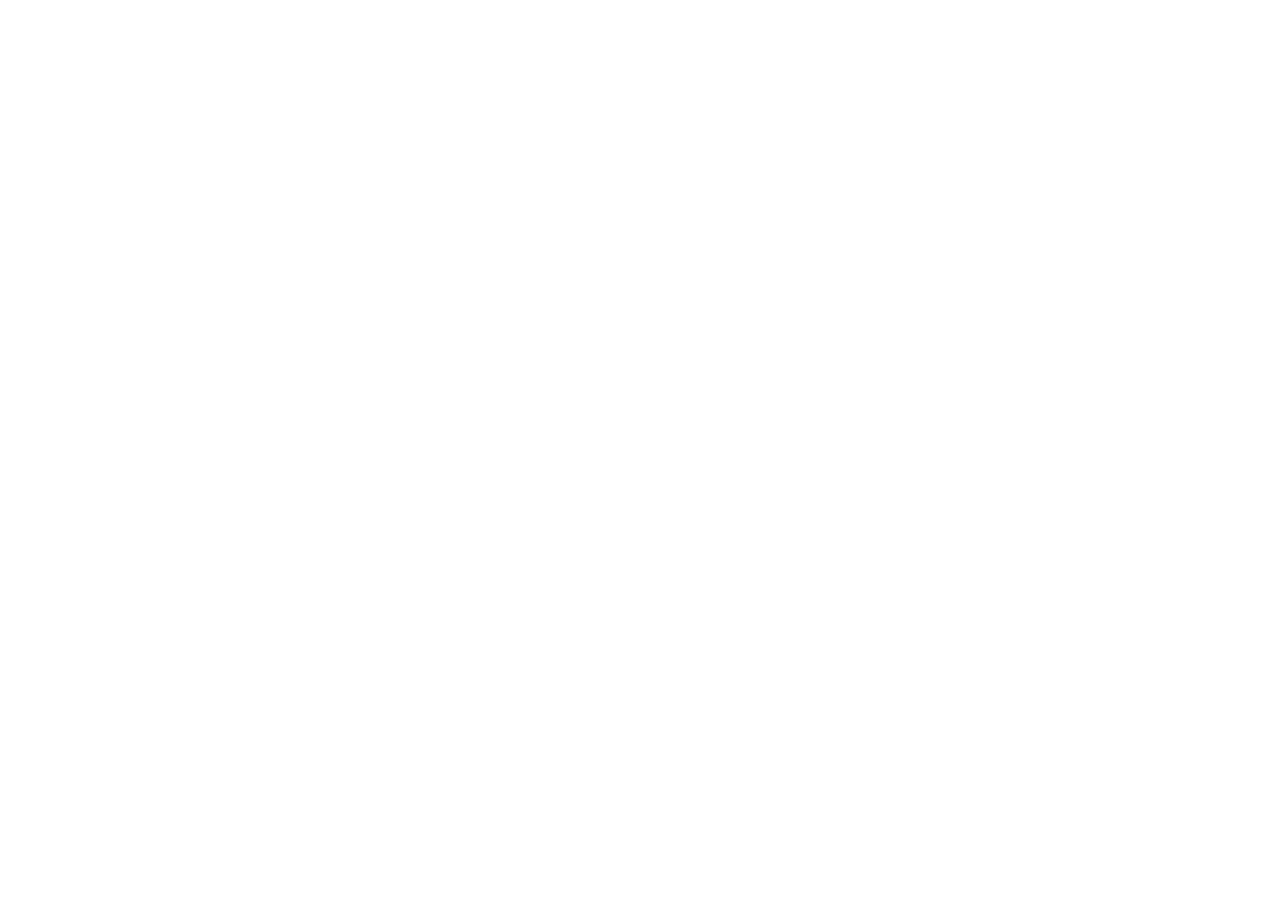
==== index.html @ 925a326a "initial setup" ====
<!DOCTYPE html>
<html lang="en">
<head>
  <meta charset="UTF-8">
  <meta http-equiv="X-UA-Compatible" content="IE=edge">
  <meta name="viewport" content="width=device-width, initial-scale=1.0">
  <title>Landing Page</title>
  <link rel="stylesheet" href="./reset.css">
  <link rel="stylesheet" href="./styles.css">
</head>
<body>
  
</body>
</html>
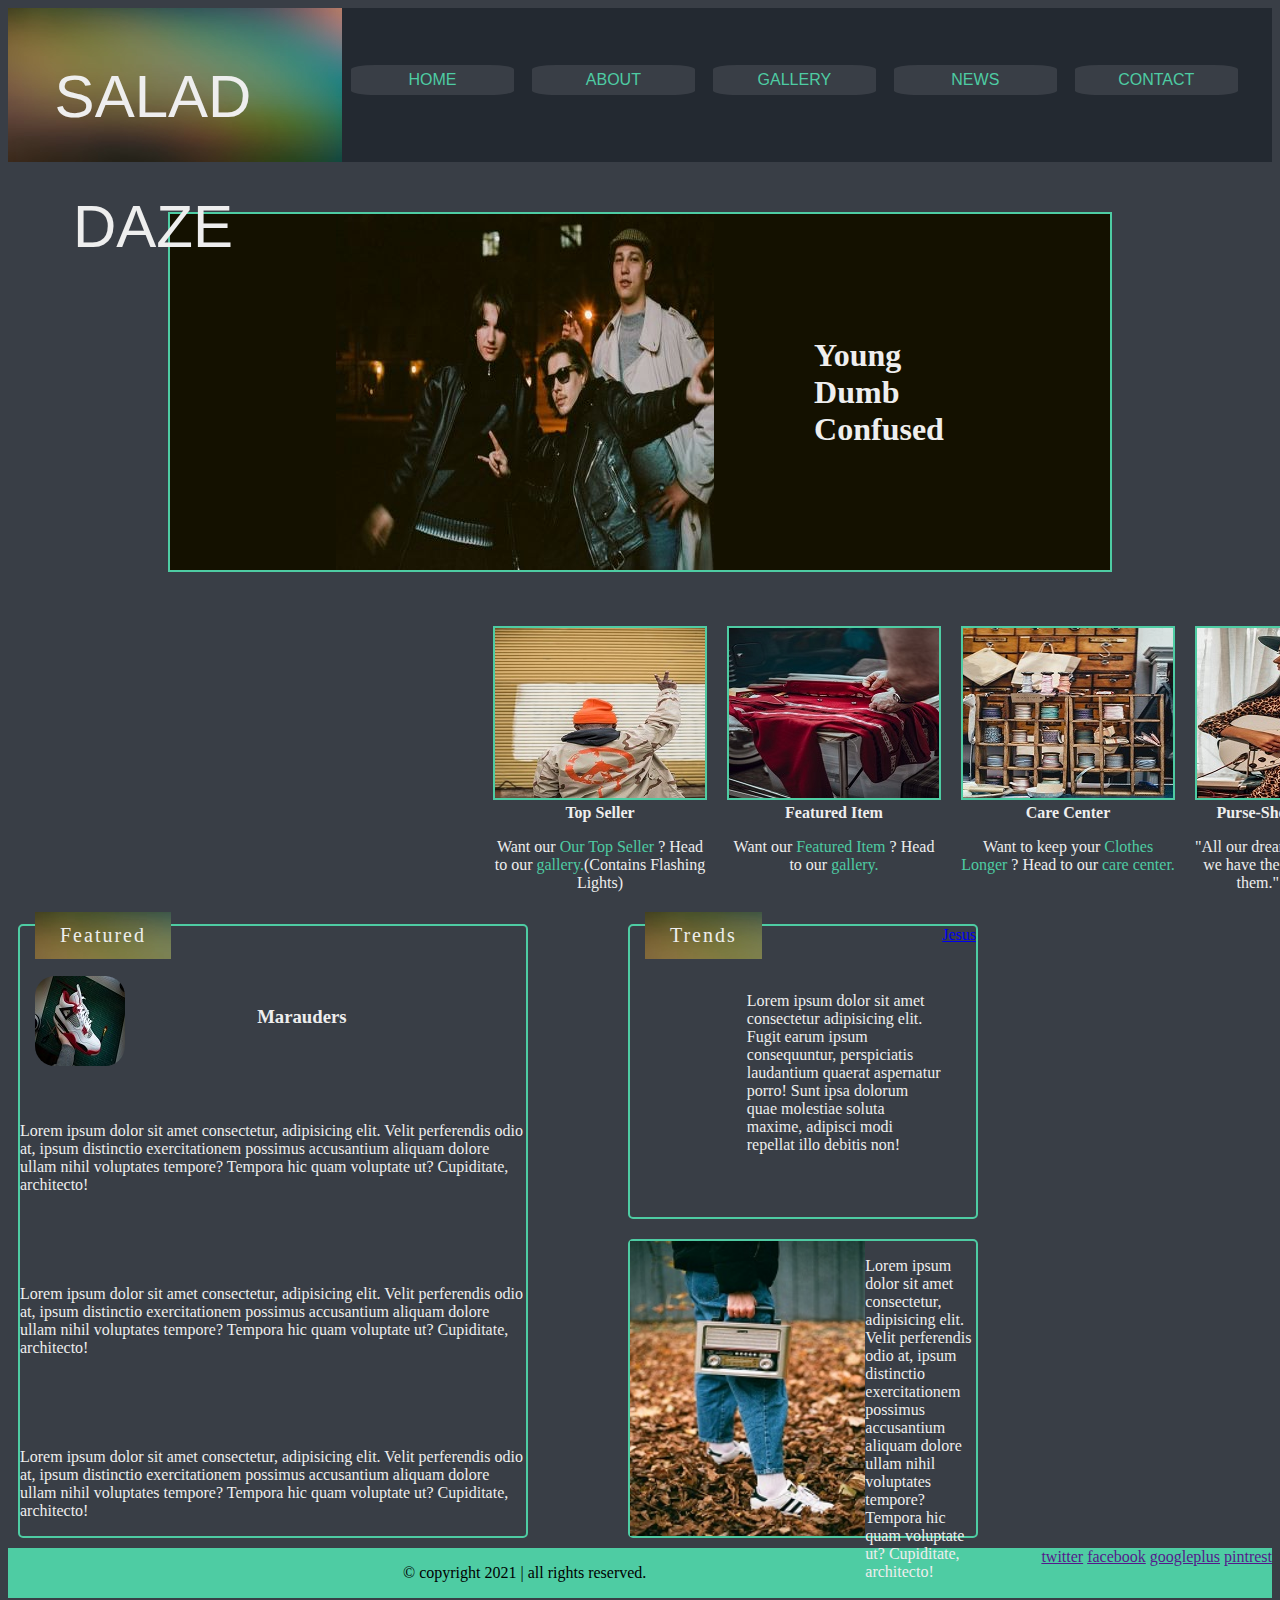
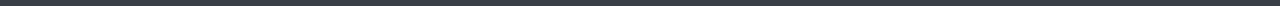
==== commit 5b4d05c3: "first commit" ====
--- a/index.html
+++ b/index.html
@@ -4,11 +4,111 @@
   <meta charset="UTF-8">
   <meta http-equiv="X-UA-Compatible" content="IE=edge">
   <meta name="viewport" content="width=device-width, initial-scale=1.0">
-  <title>Landing Page</title>
-  <link rel="stylesheet" href="./reset.css">
-  <link rel="stylesheet" href="./styles.css">
+  <link rel="reset" href="reset.css">
+  <link rel="stylesheet" href="style.css">
+  <title>Salad Daze</title>
 </head>
 <body>
-  
+  <header> 
+    <div class="section-1">
+    <div class="logo">
+      <a href="index.html">Salad Daze</a>
+    </div>
+    </div>
+    <nav>
+       <a href="index.html">Home</a>
+        <a href="about.html">About</a>
+        <a href="gallery.html">Gallery</a>
+        <a href="news.html">News</a>
+        <a href="news.html">Contact</a>
+         </nav>
+    </header>
+
+    <div class="header-img">
+      <img src="./images/3-guys.jpeg" alt="header image">
+      <h1>Young<br>Dumb<br>Confused</h1>
+    </div>
+  </div>
+
+  <div id="body">
+    <ul>
+      <li>
+        <a href="gallery.html">
+          <img src="./images/peace.jpg" alt="top seller">
+        </a>
+        <b>Top Seller</b>
+        <p>Want our 
+          <a href="http://www.staggeringbeauty.com/">Our Top Seller</a>
+          ? Head to our
+          <a href="gallery.html">gallery.</a>(Contains Flashing Lights)
+        </p>
+      </li>
+      <li>
+        <a href="gallery.html">
+          <img src="./images/red-shirt.jpg" alt="Featured Item">
+        </a>
+        <b>Featured Item</b>
+        <p>Want our 
+          <a href="http://www.fallingfalling.com/">Featured Item</a>
+          ? Head to our
+          <a href="gallery.html">gallery.</a>
+        </p>
+      </li>
+      <li>
+        <a href="gallery.html">
+          <img src="./images/care.jpg" alt="Care center">
+        </a>
+        <b>Care Center</b>
+        <p>Want to keep your
+          <a href="https://www.nytimes.com/guides/tmagazine/how-to-take-care-of-your-clothes">Clothes Longer</a>
+          ? Head to our
+          <a href="gallery.html">care center.</a>
+        </p>
+      </li>
+      <li>
+        <a href="gallery.html">
+          <img src="./images/dreams.jpg" alt="Dreams">
+        </a><br>
+        <b>Purse-Shoe Your Dreams</b>
+        <p>"All our dreams can come true, if we have the 
+          <a href="https://www.nytimes.com/guides/tmagazine/how-to-take-care-of-your-clothes">Courage</a>
+          to pursue them."
+          <a href="gallery.html">-Walt Disney</a>
+        </p>
+      </li>
+    </ul>
+    <div class="bottom">
+      <div class="featured">
+        <h2>Featured</h2>
+        <img src="./images/firered.jpg" alt="firered">
+        <h3>Marauders</h3>
+        <p>Lorem ipsum dolor sit amet consectetur, adipisicing elit. Velit perferendis odio at, ipsum distinctio exercitationem possimus accusantium aliquam dolore ullam nihil voluptates tempore? Tempora hic quam voluptate ut? Cupiditate, architecto!</p>
+        <p>Lorem ipsum dolor sit amet consectetur, adipisicing elit. Velit perferendis odio at, ipsum distinctio exercitationem possimus accusantium aliquam dolore ullam nihil voluptates tempore? Tempora hic quam voluptate ut? Cupiditate, architecto!</p>
+        <p>Lorem ipsum dolor sit amet consectetur, adipisicing elit. Velit perferendis odio at, ipsum distinctio exercitationem possimus accusantium aliquam dolore ullam nihil voluptates tempore? Tempora hic quam voluptate ut? Cupiditate, architecto!</p>
+      </div>
+      <div class="section">
+        <div class="article">
+          <h2>Trends</h2>
+          <p>Lorem ipsum dolor sit amet consectetur adipisicing elit. Fugit earum ipsum consequuntur, perspiciatis laudantium quaerat aspernatur porro! Sunt ipsa dolorum quae molestiae soluta maxime, adipisci modi repellat illo debitis non!</p>
+          <a href="index.html">Jesus</a>
+        </div>
+        <div class="newsletter">
+          <img src="./images/boom.jpg" alt="news">
+          <p>Lorem ipsum dolor sit amet consectetur, adipisicing elit. Velit perferendis odio at, ipsum distinctio exercitationem possimus accusantium aliquam dolore ullam nihil voluptates tempore? Tempora hic quam voluptate ut? Cupiditate, architecto!</p>
+        </div>
+      </div>
+    </div>
+  </div>
+  <div id="footer">
+    <div>
+      <div class="connect">
+        <a id="twitter" href="">twitter</a>
+        <a id="twitter" href="">facebook</a>
+        <a id="twitter" href="">googleplus</a>
+        <a id="twitter" href="">pintrest</a>
+      </div>
+      <p>© copyright 2021 | all rights reserved.</p>
+    </div>
+  </div>
 </body>
 </html>--- a/style.css
+++ b/style.css
@@ -0,0 +1,202 @@
+body{
+  background-color: #393E46;
+  
+}
+
+.logo {
+  
+  width: 324px;
+  padding: 24px 0 0 10px;
+  background: url(./images/background.jpg);
+  overflow: visible;
+}
+
+.logo a {
+  color: #EEEEEE;
+  font-size: 60px;
+  font-weight: normal;
+  height: 130px;
+  line-height: 130px;
+  text-align: center;
+  text-decoration: none;
+  text-transform: uppercase;
+  width: 270px;
+  display: block;
+  
+  
+}
+header {
+  display: flex;
+  width: 100%;
+  font-family: 'Encode Sans SC', sans-serif;
+  flex-direction: row;
+  background-color: #232931;
+}
+nav > a {
+  margin: 2% 1% 3%;
+  height: 30px;
+  width: 15%;
+  color: #4ECCA3;
+  font-family: Arial, Helvetica, sans-serif;
+  font-size: 16px;
+  border-radius: 15%;
+  background: transparent;
+  padding: 0 15px;
+  text-align: center;
+  background-color: #393E46;
+  text-decoration: none;
+  line-height: 30px;
+  text-transform: uppercase;
+}
+
+
+
+nav {
+  display: flex;
+  justify-content: flex-end;
+  width: 100%;
+  padding-right: 2%;
+  align-items: center;
+}
+
+.header-img{
+  border: 2px solid #4ECCA3;
+  width: 940px;
+  display: flex;
+  justify-content: center;
+  background-color: #141100;
+  color: #EEEEEE;
+  align-items: center;
+  margin: 50px auto 28px;
+   
+}
+
+h1 {
+  padding-left: 100px;
+}
+
+#body {
+  display: flex;
+  min-height: 812px;
+  padding: 10px;
+  width: 960px;
+  color: #EEEEEE;
+  align-content: center;
+  flex-direction: column;
+  
+  
+}
+
+#body > ul {
+  margin-left: 435px;
+  display: grid;
+  list-style: none;
+  text-align: center;
+  grid-template-columns: 1fr 1fr 1fr 1fr;
+  grid-gap: 20px;
+  
+  
+
+}
+
+#body ul li a {
+  color: #4ECCA3;
+  text-decoration: wavy;
+  
+  
+}
+
+#body > ul > li > a >img {
+  border: 2px solid #4ECCA3;
+  
+}
+
+ #body div{
+   display: flex;
+   flex-direction: row;
+ }
+
+ #body h2{
+   background: url(/images/background.jpg);
+  font-size: 20px;
+  font-weight: normal;
+  height: 47px;
+  letter-spacing: 0.1em;
+  left: 15px;
+  line-height: 47px;
+  margin: 0;
+  padding: 0 25px;
+  position: relative;
+  text-transform: capitalize;
+  top: -14px;
+  display: block;
+ }
+
+ #body .featured img{
+   border: 0px solid red;
+  position: absolute;
+  margin-top: 50px;
+  margin-left: 15px;
+  border-radius: 20px;
+ }
+
+ .bottom{
+   display: flex;
+   justify-content: center;
+ }
+
+ .featured h3 {
+  padding-left: 20%;
+  margin-top: 80px;
+ }
+
+ .featured p{
+   margin-top: 75px;
+ }
+
+ .featured{
+   border: 2px solid #4ECCA3;
+   flex-direction: column;
+   flex-wrap: wrap;
+   border-radius: 5px;
+   
+ }
+
+ .section{
+   flex-direction: row;
+   flex-wrap: wrap;
+   margin-left: 100px;
+ }
+
+.article{
+  border: 2px solid #4ECCA3;
+  margin-bottom: 20px;
+  border-radius: 5px;
+  
+}
+
+.article p {
+  display: flex;
+  justify-content: center;
+  align-items: stretch;
+  padding-top: 50px;
+}
+.article a{
+  align-items: flex-end;
+}
+.newsletter{
+  border: 2px solid #4ECCA3;
+  border-radius: 5px;
+}
+
+#footer{
+  background-color: #4ECCA3;
+  display: flex;
+  flex-direction: column;
+  text-align: center;
+}
+
+.connect{
+  float: right;
+  
+}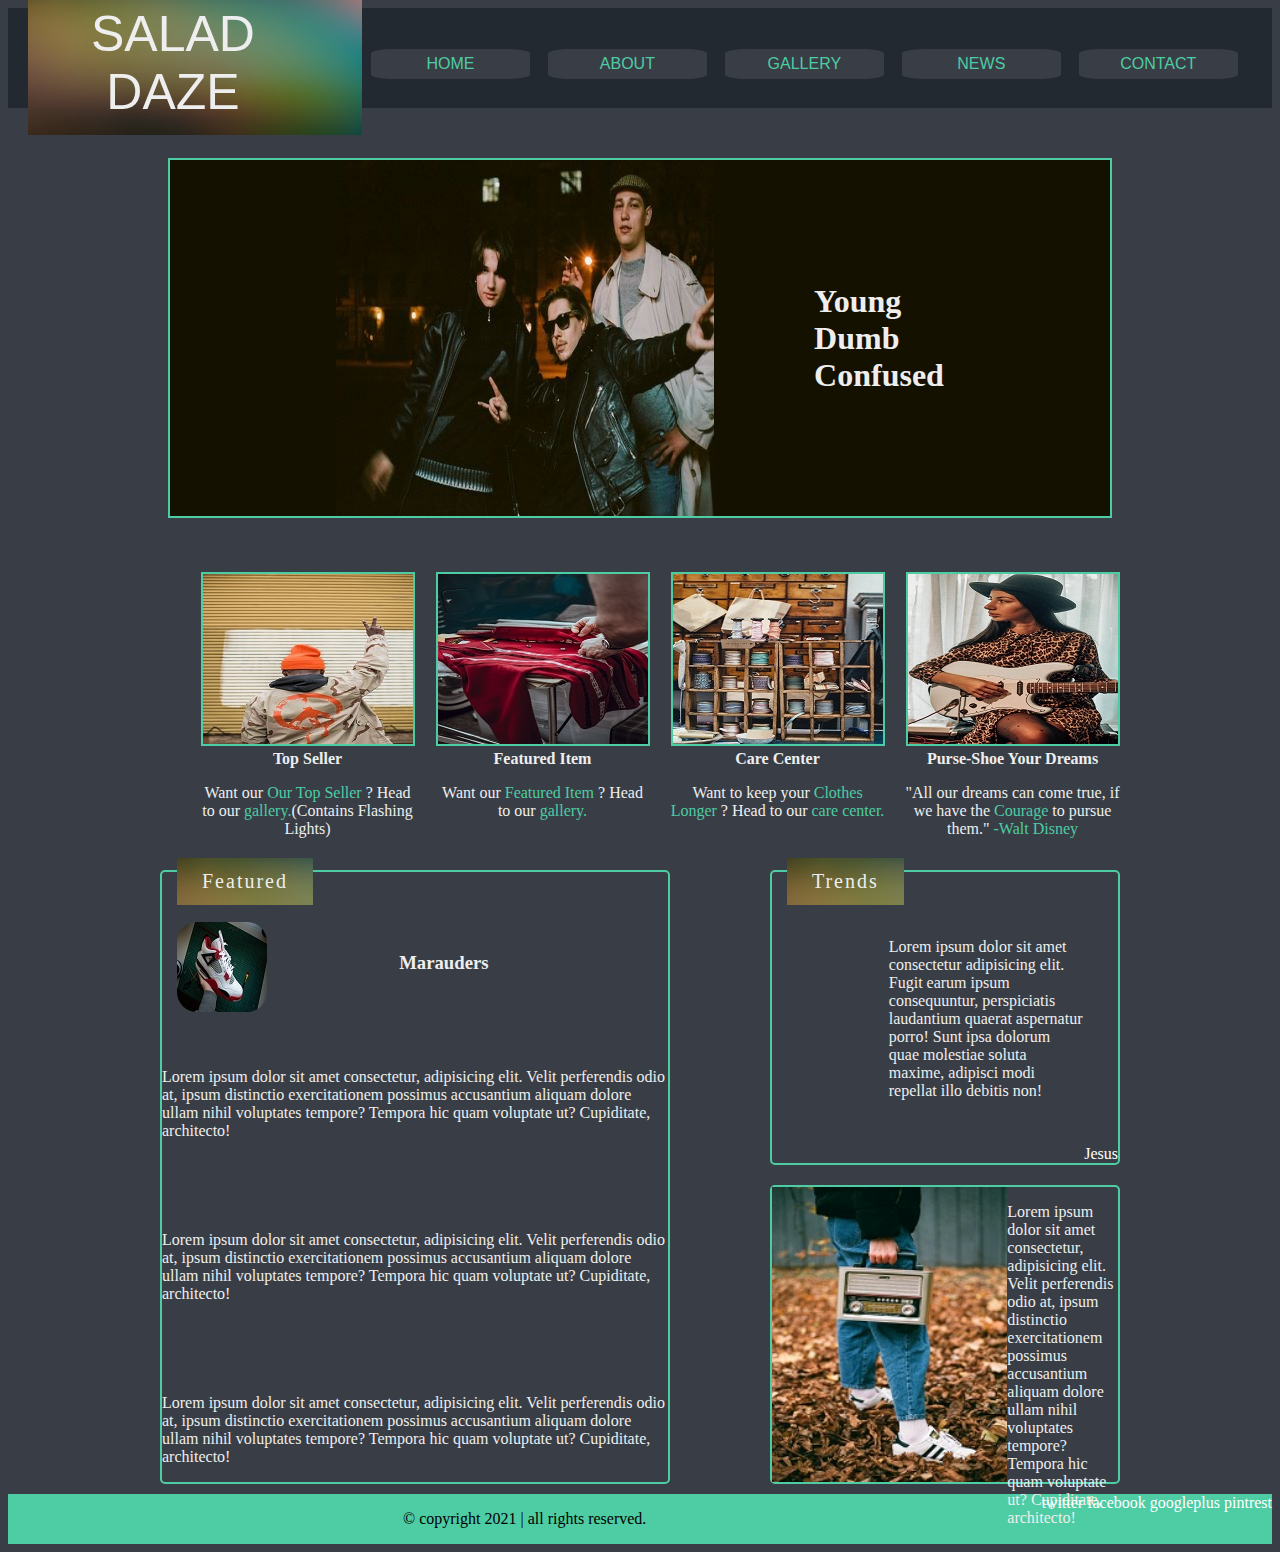
==== commit a1861fa4: "third commit" ====
--- a/index.html
+++ b/index.html
@@ -20,7 +20,7 @@
         <a href="about.html">About</a>
         <a href="gallery.html">Gallery</a>
         <a href="news.html">News</a>
-        <a href="news.html">Contact</a>
+        <a href="contact.html">Contact</a>
          </nav>
     </header>
 
--- a/style.css
+++ b/style.css
@@ -1,6 +1,6 @@
 body{
   background-color: #393E46;
-  
+  font-family: cursive;
 }
 
 .logo {
@@ -8,22 +8,21 @@
   width: 324px;
   padding: 24px 0 0 10px;
   background: url(./images/background.jpg);
-  overflow: visible;
+  margin-left: 20px;
+  
 }
 
 .logo a {
   color: #EEEEEE;
-  font-size: 60px;
+  font-size: 50px;
   font-weight: normal;
   height: 130px;
-  line-height: 130px;
+  /* line-height: 130px; */
   text-align: center;
   text-decoration: none;
   text-transform: uppercase;
   width: 270px;
   display: block;
-  
-  
 }
 header {
   display: flex;
@@ -31,6 +30,8 @@
   font-family: 'Encode Sans SC', sans-serif;
   flex-direction: row;
   background-color: #232931;
+  height: 100px;
+  align-items: center;
 }
 nav > a {
   margin: 2% 1% 3%;
@@ -47,9 +48,13 @@
   text-decoration: none;
   line-height: 30px;
   text-transform: uppercase;
-}
-
-
+  
+}
+
+a{
+  color: white;
+  text-decoration: none;
+}
 
 nav {
   display: flex;
@@ -57,6 +62,7 @@
   width: 100%;
   padding-right: 2%;
   align-items: center;
+  margin-top: 20px;
 }
 
 .header-img{
@@ -76,6 +82,7 @@
 }
 
 #body {
+  margin: auto;
   display: flex;
   min-height: 812px;
   padding: 10px;
@@ -88,7 +95,7 @@
 }
 
 #body > ul {
-  margin-left: 435px;
+  
   display: grid;
   list-style: none;
   text-align: center;
@@ -102,6 +109,7 @@
 #body ul li a {
   color: #4ECCA3;
   text-decoration: wavy;
+ 
   
   
 }
@@ -182,7 +190,7 @@
   padding-top: 50px;
 }
 .article a{
-  align-items: flex-end;
+  align-self: flex-end;
 }
 .newsletter{
   border: 2px solid #4ECCA3;
